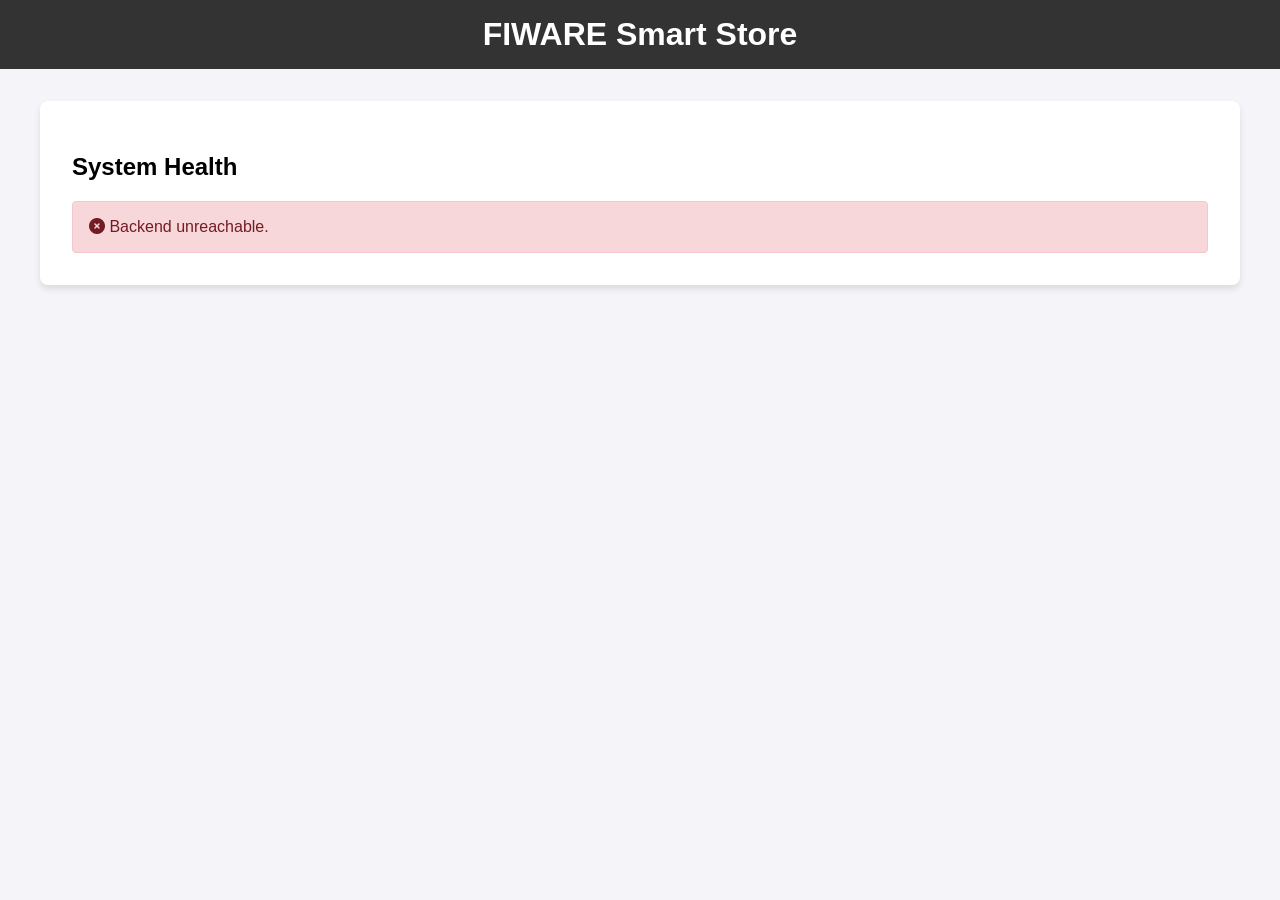
==== app/templates/index.html @ 1cbd0c20 "Cambio de templates adentro de app" ====
<!DOCTYPE html>
<html lang="en">
<head>
    <meta charset="UTF-8">
    <meta name="viewport" content="width=device-width, initial-scale=1.0">
    <title>FIWARE Smart Store</title>
    <link rel="stylesheet" href="https://cdnjs.cloudflare.com/ajax/libs/font-awesome/6.0.0/css/all.min.css">
    <style>
        body { font-family: 'Segoe UI', Tahoma, Geneva, Verdana, sans-serif; background-color: #f4f4f9; margin: 0; padding: 0; }
        header { background-color: #333; color: white; padding: 1rem; text-align: center; }
        .container { padding: 2rem; max-width: 1200px; margin: auto; }
        .card { background: white; padding: 2rem; border-radius: 8px; box-shadow: 0 4px 6px rgba(0,0,0,0.1); }
        h1 { margin: 0; }
        .status { padding: 1rem; margin-top: 1rem; border-radius: 4px; }
        .status.ok { background-color: #d4edda; color: #155724; border: 1px solid #c3e6cb; }
        .status.error { background-color: #f8d7da; color: #721c24; border: 1px solid #f5c6cb; }
    </style>
</head>
<body>
    <header>
        <h1>FIWARE Smart Store</h1>
    </header>
    <div class="container">
        <div class="card">
            <h2>System Health</h2>
            <div id="orion-status" class="status">Checking Orion Context Broker...</div>
        </div>
    </div>
    <script>
        async function checkHealth() {
            const statusDiv = document.getElementById('orion-status');
            try {
                const response = await fetch('/health');
                const data = await response.json();
                if (data.status === 'ok') {
                    statusDiv.className = 'status ok';
                    statusDiv.innerHTML = '<i class="fas fa-check-circle"></i> Orion Connected successfully!';
                } else {
                    statusDiv.className = 'status error';
                    statusDiv.innerHTML = '<i class="fas fa-exclamation-triangle"></i> Error connecting to Orion.';
                }
            } catch (e) {
                statusDiv.className = 'status error';
                statusDiv.innerHTML = '<i class="fas fa-times-circle"></i> Backend unreachable.';
            }
        }
        checkHealth();
    </script>
</body>
</html>
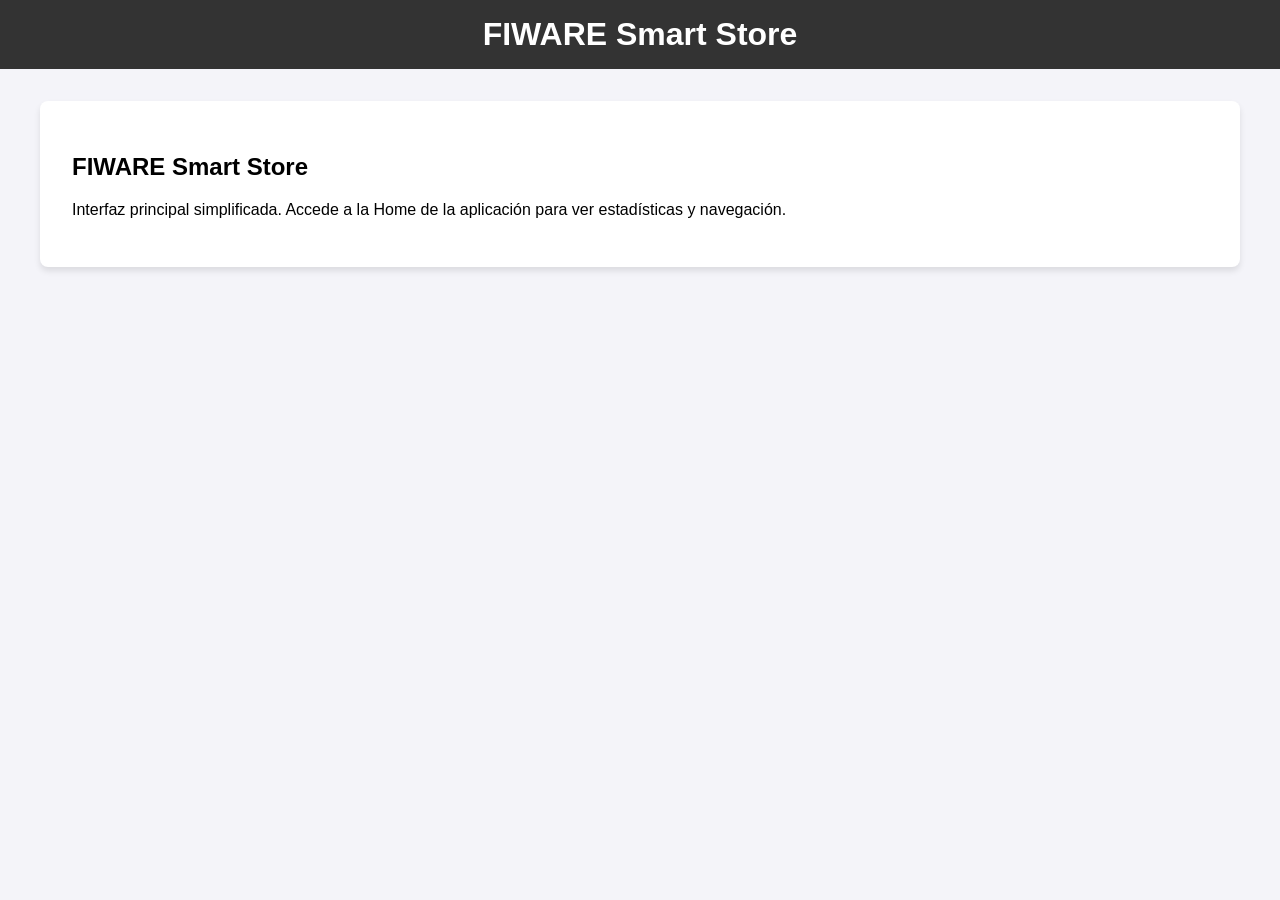
==== commit 1d296190: "Issue #15: Refinado técnico y mejoras UX - ✅ Simplificación Home: eliminación bloque "Estado del Sis" ====
--- a/app/templates/index.html
+++ b/app/templates/index.html
@@ -22,29 +22,9 @@
     </header>
     <div class="container">
         <div class="card">
-            <h2>System Health</h2>
-            <div id="orion-status" class="status">Checking Orion Context Broker...</div>
+            <h2>FIWARE Smart Store</h2>
+            <p>Interfaz principal simplificada. Accede a la Home de la aplicación para ver estadísticas y navegación.</p>
         </div>
     </div>
-    <script>
-        async function checkHealth() {
-            const statusDiv = document.getElementById('orion-status');
-            try {
-                const response = await fetch('/health');
-                const data = await response.json();
-                if (data.status === 'ok') {
-                    statusDiv.className = 'status ok';
-                    statusDiv.innerHTML = '<i class="fas fa-check-circle"></i> Orion Connected successfully!';
-                } else {
-                    statusDiv.className = 'status error';
-                    statusDiv.innerHTML = '<i class="fas fa-exclamation-triangle"></i> Error connecting to Orion.';
-                }
-            } catch (e) {
-                statusDiv.className = 'status error';
-                statusDiv.innerHTML = '<i class="fas fa-times-circle"></i> Backend unreachable.';
-            }
-        }
-        checkHealth();
-    </script>
 </body>
 </html>
